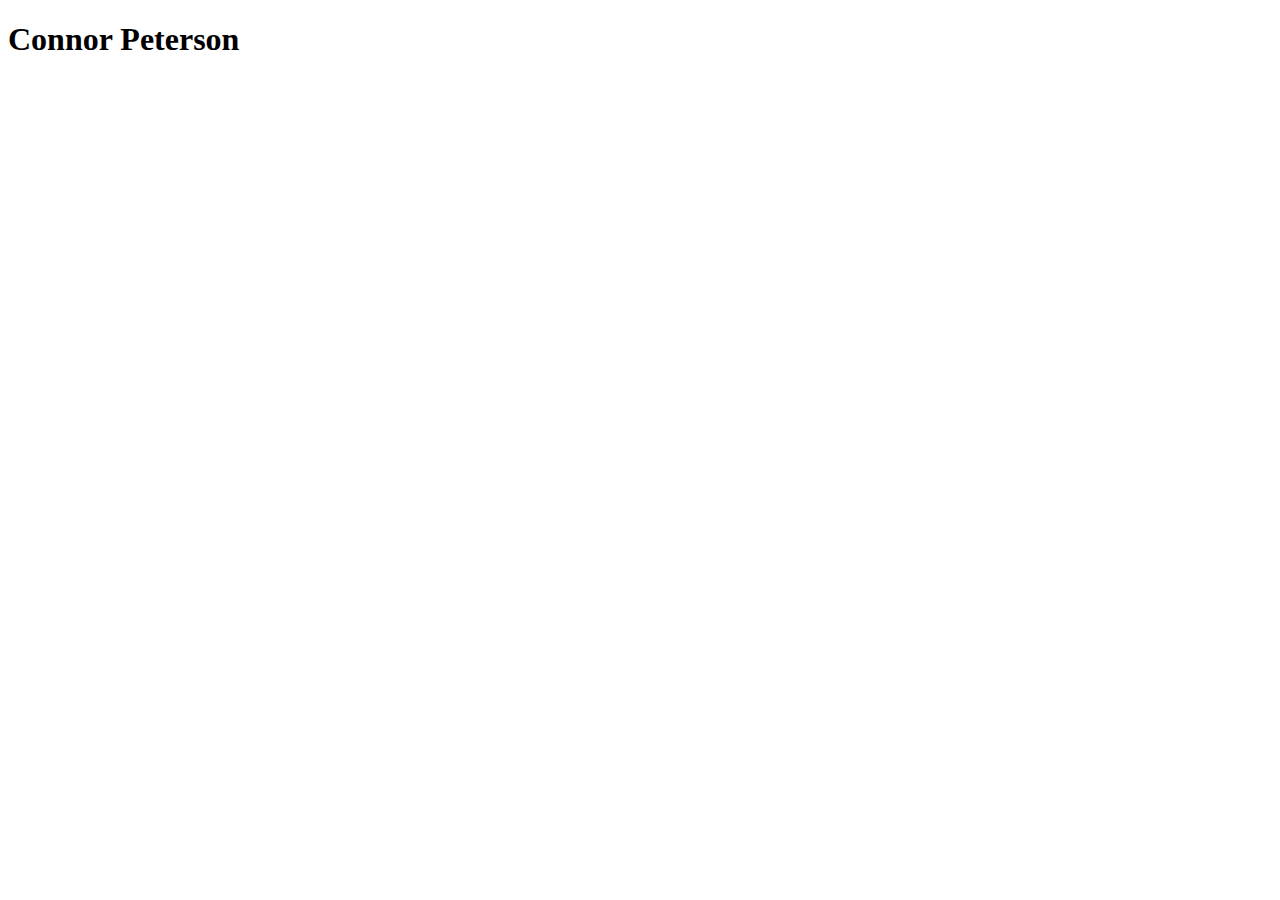
==== index.html @ 1b7eeb69 "Added index.html" ====
<!DOCTYPE html>
<html lang="en">
<head>
    <meta charset="UTF-8">
    <meta name="viewport" content="width=device-width, initial-scale=1.0">
    <meta http-equiv="X-UA-Compatible" content="ie=edge">
    <title>IST 363 Lab 1</title>
</head>
<body>
    <h1>Connor Peterson</h1>
</body>
</html>
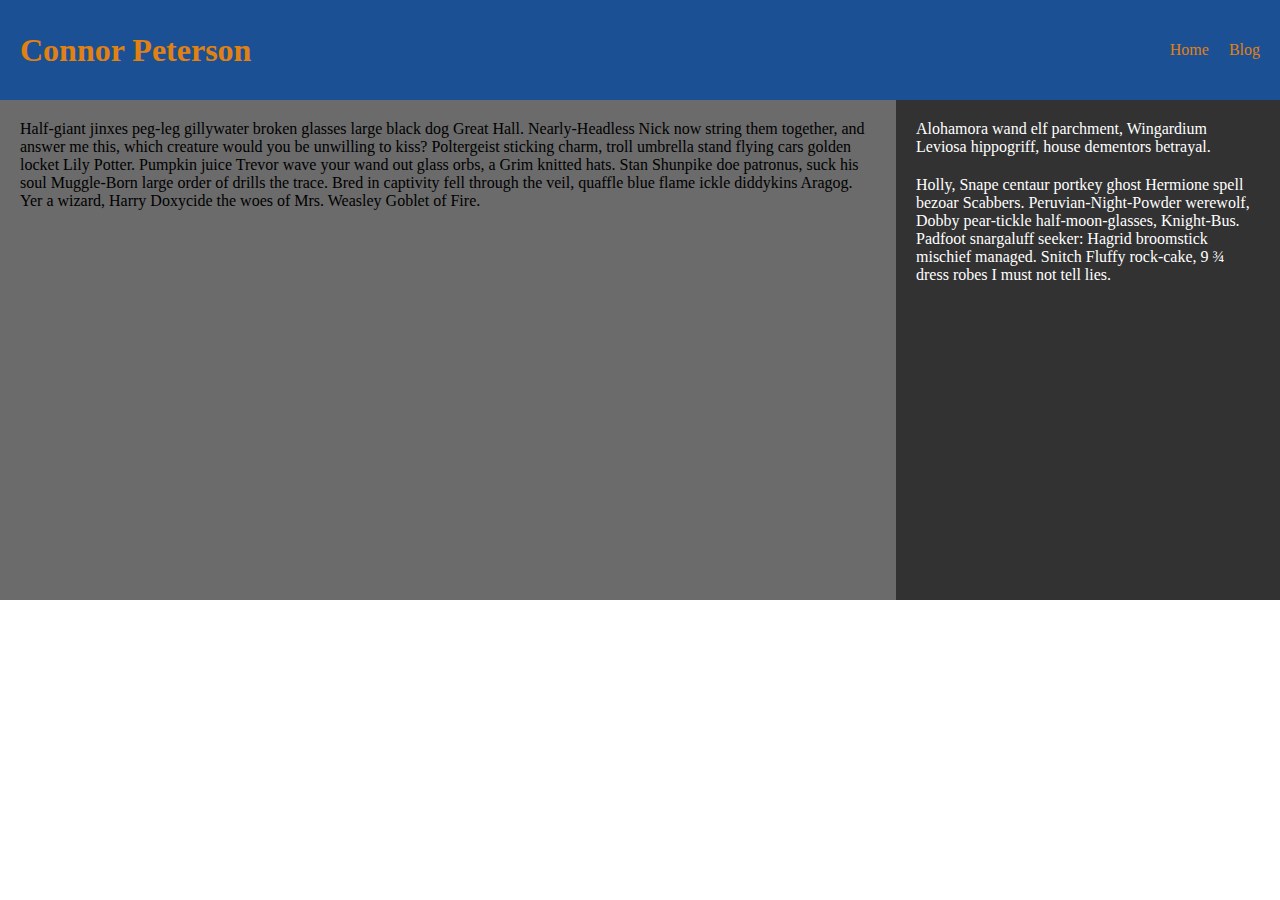
==== commit 335bec02: "message git push origin master" ====
--- a/index.html
+++ b/index.html
@@ -5,8 +5,39 @@
     <meta name="viewport" content="width=device-width, initial-scale=1.0">
     <meta http-equiv="X-UA-Compatible" content="ie=edge">
     <title>IST 363 Lab 1</title>
+
+    <link rel="stylesheet" href="styles.css" />
 </head>
 <body>
-    <h1>Connor Peterson</h1>
+    <div class="header">
+        <h1>Connor Peterson</h1>
+
+        <ul class="navigation">
+          <li>
+            <a href="index.html">Home</a>
+          </li>
+          <li>
+            <a href="blog.html">Blog</a>
+          </li>
+        </ul>
+    </div>
+
+    <div class ="main">
+      <div class="content">
+        <p>
+          Half-giant jinxes peg-leg gillywater broken glasses large black dog Great Hall. Nearly-Headless Nick now string them together, and answer me this, which creature would you be unwilling to kiss? Poltergeist sticking charm, troll umbrella stand flying cars golden locket Lily Potter. Pumpkin juice Trevor wave your wand out glass orbs, a Grim knitted hats. Stan Shunpike doe patronus, suck his soul Muggle-Born large order of drills the trace. Bred in captivity fell through the veil, quaffle blue flame ickle diddykins Aragog. Yer a wizard, Harry Doxycide the woes of Mrs. Weasley Goblet of Fire.
+        </p>
+      </div>
+
+      <div class="sidebar">
+        <p>
+          Alohamora wand elf parchment, Wingardium Leviosa hippogriff, house dementors betrayal.
+        </p>
+
+        <p>
+          Holly, Snape centaur portkey ghost Hermione spell bezoar Scabbers. Peruvian-Night-Powder werewolf, Dobby pear-tickle half-moon-glasses, Knight-Bus. Padfoot snargaluff seeker: Hagrid broomstick mischief managed. Snitch Fluffy rock-cake, 9 ¾ dress robes I must not tell lies.
+        </p>
+      </div>
+    </div>
 </body>
 </html>
--- a/styles.css
+++ b/styles.css
@@ -0,0 +1,57 @@
+html, body {
+  margin: 0;
+  padding: 0;
+}
+
+.header {
+  height: 60px;
+  line-height: 60px;
+  padding: 20px;
+  background-color: rgb(28, 80, 148)
+}
+
+.header h1 {
+  float: left;
+  margin: 0px;
+  color: rgb(224, 129, 18)
+}
+
+.header ul{
+  float: right;
+  list-style-type: none;
+  margin: 0px;
+  padding: 0px;
+}
+
+.header li{
+  float: left;
+  margin-left: 20px;
+}
+
+.header li a{
+  text-decoration: none;
+  color: rgb(224, 129, 18)
+}
+
+.content {
+  width: 70%;
+  float: left;
+  background-color: #6b6b6b;
+  height: 500px;
+}
+
+.sidebar {
+  width: 30%;
+  float: left;
+  background-color: #323232;
+  color: #fff;
+  height: 500px;
+}
+
+.sidebar p {
+  margin: 20px;
+}
+
+.content p {
+  margin: 20px;
+}
